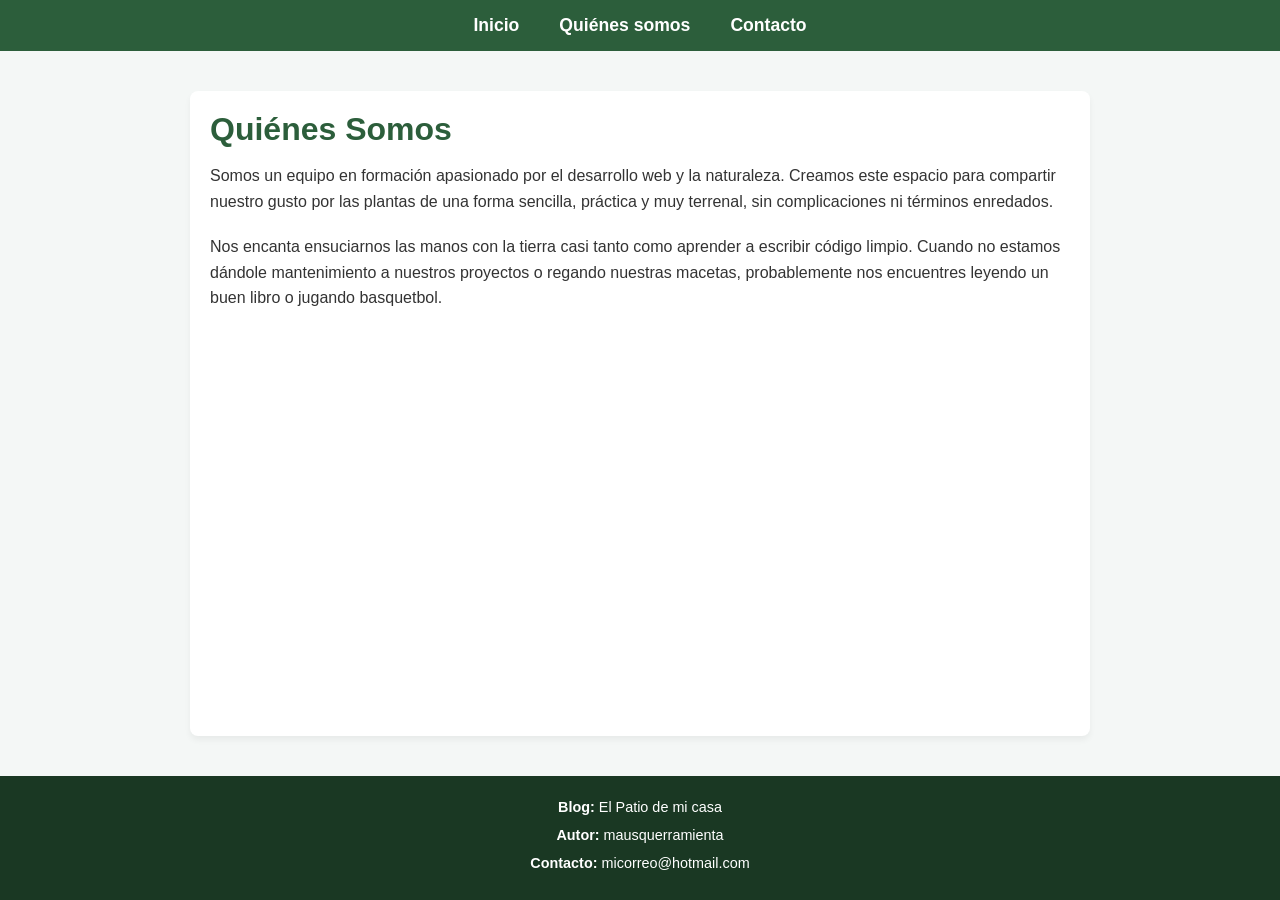
==== about.html @ dbe96c61 "Actualización del blog" ====
<!DOCTYPE html>
<html lang="en">
<head>
    <meta charset="UTF-8">
    <meta name="viewport" content="width=device-width, initial-scale=1.0">
    <title>Document</title>
    <link rel="stylesheet" href="myStyles.css" type="text/css">
</head>
<body>
    <nav>
        <ul>
            <li><a href="index.html">Inicio</a></li>
            <li><a href="about.html">Quiénes somos</a></li>
            <li><a href="contact.html">Contacto</a></li>
        </ul>
    </nav>

    <main>
        <h1>Quiénes Somos</h1>
        <p>Somos un equipo en formación apasionado por el desarrollo web y la naturaleza. Creamos este espacio para compartir nuestro gusto por las plantas de una forma sencilla, práctica y muy terrenal, sin complicaciones ni términos enredados.</p>
        <p>Nos encanta ensuciarnos las manos con la tierra casi tanto como aprender a escribir código limpio. Cuando no estamos dándole mantenimiento a nuestros proyectos o regando nuestras macetas, probablemente nos encuentres leyendo un buen libro o jugando basquetbol.</p>
    </main>

    <footer>
        <p><strong>Blog:</strong> El Patio de mi casa</p>
        <p><strong>Autor:</strong> mausquerramienta</p>
        <p><strong>Contacto:</strong> micorreo@hotmail.com</p>
    </footer>
</body>
</html>
---- myStyles.css ----
* {
    margin: 0;
    padding: 0;
    box-sizing: border-box;
    font-family: 'Segoe UI', Tahoma, Geneva, Verdana, sans-serif;
}

body {
    background-color: #f4f7f6;
    color: #333;
    display: flex;
    flex-direction: column;
    min-height: 100vh; /* Para que el footer se quede abajo */
}

/* Tarea 3: Menú de navegación fijo */
nav {
    background-color: #2c5e3b; /* Un verde oscuro, muy botánico */
    position: sticky;
    top: 0;
    width: 100%;
    z-index: 1000;
}

nav ul {
    list-style: none;
    display: flex;
    justify-content: center;
    padding: 15px 0;
}

nav ul li {
    margin: 0 20px;
}

nav ul li a {
    color: white;
    text-decoration: none;
    font-weight: bold;
    font-size: 1.1rem;
}

nav ul li a:hover {
    color: #a3d9a5;
}

/* Contenedor principal para el contenido */
main {
    flex: 1; /* Ocupa el espacio restante entre nav y footer */
    max-width: 900px;
    margin: 40px auto;
    padding: 20px;
    background-color: white;
    border-radius: 8px;
    box-shadow: 0 4px 6px rgba(0,0,0,0.05);
}

/* Estilos para imágenes y textos (Tarea 5) */
h1, h2, h3 {
    color: #2c5e3b;
    margin-bottom: 15px;
}

p {
    line-height: 1.6;
    margin-bottom: 20px;
}

img {
    max-width: 100%;
    height: auto;
    border-radius: 8px;
    margin-bottom: 20px;
}

/* Tarea 4: Footer funcional */
footer {
    background-color: #1a3823;
    color: white;
    text-align: center;
    padding: 20px;
    margin-top: auto;
}

footer p {
    margin-bottom: 5px;
    font-size: 0.9rem;
}
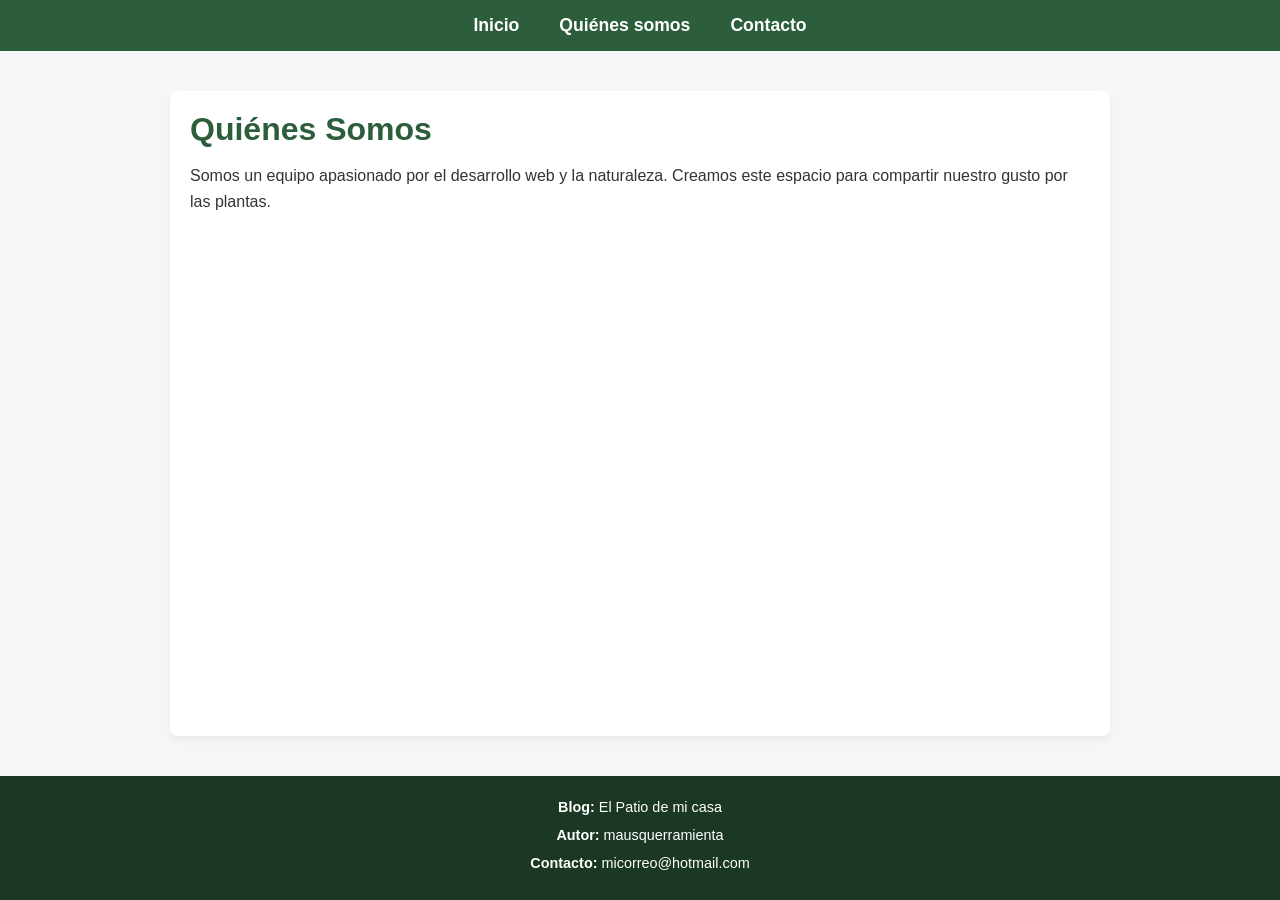
==== commit 1a468988: "Actualización fina" ====
--- a/about.html
+++ b/about.html
@@ -3,7 +3,7 @@
 <head>
     <meta charset="UTF-8">
     <meta name="viewport" content="width=device-width, initial-scale=1.0">
-    <title>Document</title>
+    <title>Sobre nosotros</title>
     <link rel="stylesheet" href="myStyles.css" type="text/css">
 </head>
 <body>
@@ -17,8 +17,7 @@
 
     <main>
         <h1>Quiénes Somos</h1>
-        <p>Somos un equipo en formación apasionado por el desarrollo web y la naturaleza. Creamos este espacio para compartir nuestro gusto por las plantas de una forma sencilla, práctica y muy terrenal, sin complicaciones ni términos enredados.</p>
-        <p>Nos encanta ensuciarnos las manos con la tierra casi tanto como aprender a escribir código limpio. Cuando no estamos dándole mantenimiento a nuestros proyectos o regando nuestras macetas, probablemente nos encuentres leyendo un buen libro o jugando basquetbol.</p>
+        <p>Somos un equipo apasionado por el desarrollo web y la naturaleza. Creamos este espacio para compartir nuestro gusto por las plantas.</p>
     </main>
 
     <footer>
--- a/myStyles.css
+++ b/myStyles.css
@@ -1,7 +1,6 @@
 * {
     margin: 0;
     padding: 0;
-    box-sizing: border-box;
     font-family: 'Segoe UI', Tahoma, Geneva, Verdana, sans-serif;
 }
 
@@ -13,7 +12,6 @@
     min-height: 100vh; /* Para que el footer se quede abajo */
 }
 
-/* Tarea 3: Menú de navegación fijo */
 nav {
     background-color: #2c5e3b; /* Un verde oscuro, muy botánico */
     position: sticky;
@@ -44,7 +42,6 @@
     color: #a3d9a5;
 }
 
-/* Contenedor principal para el contenido */
 main {
     flex: 1; /* Ocupa el espacio restante entre nav y footer */
     max-width: 900px;
@@ -55,7 +52,14 @@
     box-shadow: 0 4px 6px rgba(0,0,0,0.05);
 }
 
-/* Estilos para imágenes y textos (Tarea 5) */
+main div p i {
+    display: block;
+    color: #666;
+    font-size: 0.99rem;
+    margin-top: -10px;
+    margin-bottom: 20px;
+}
+
 h1, h2, h3 {
     color: #2c5e3b;
     margin-bottom: 15px;
@@ -73,13 +77,11 @@
     margin-bottom: 20px;
 }
 
-/* Tarea 4: Footer funcional */
 footer {
     background-color: #1a3823;
     color: white;
     text-align: center;
     padding: 20px;
-    margin-top: auto;
 }
 
 footer p {
